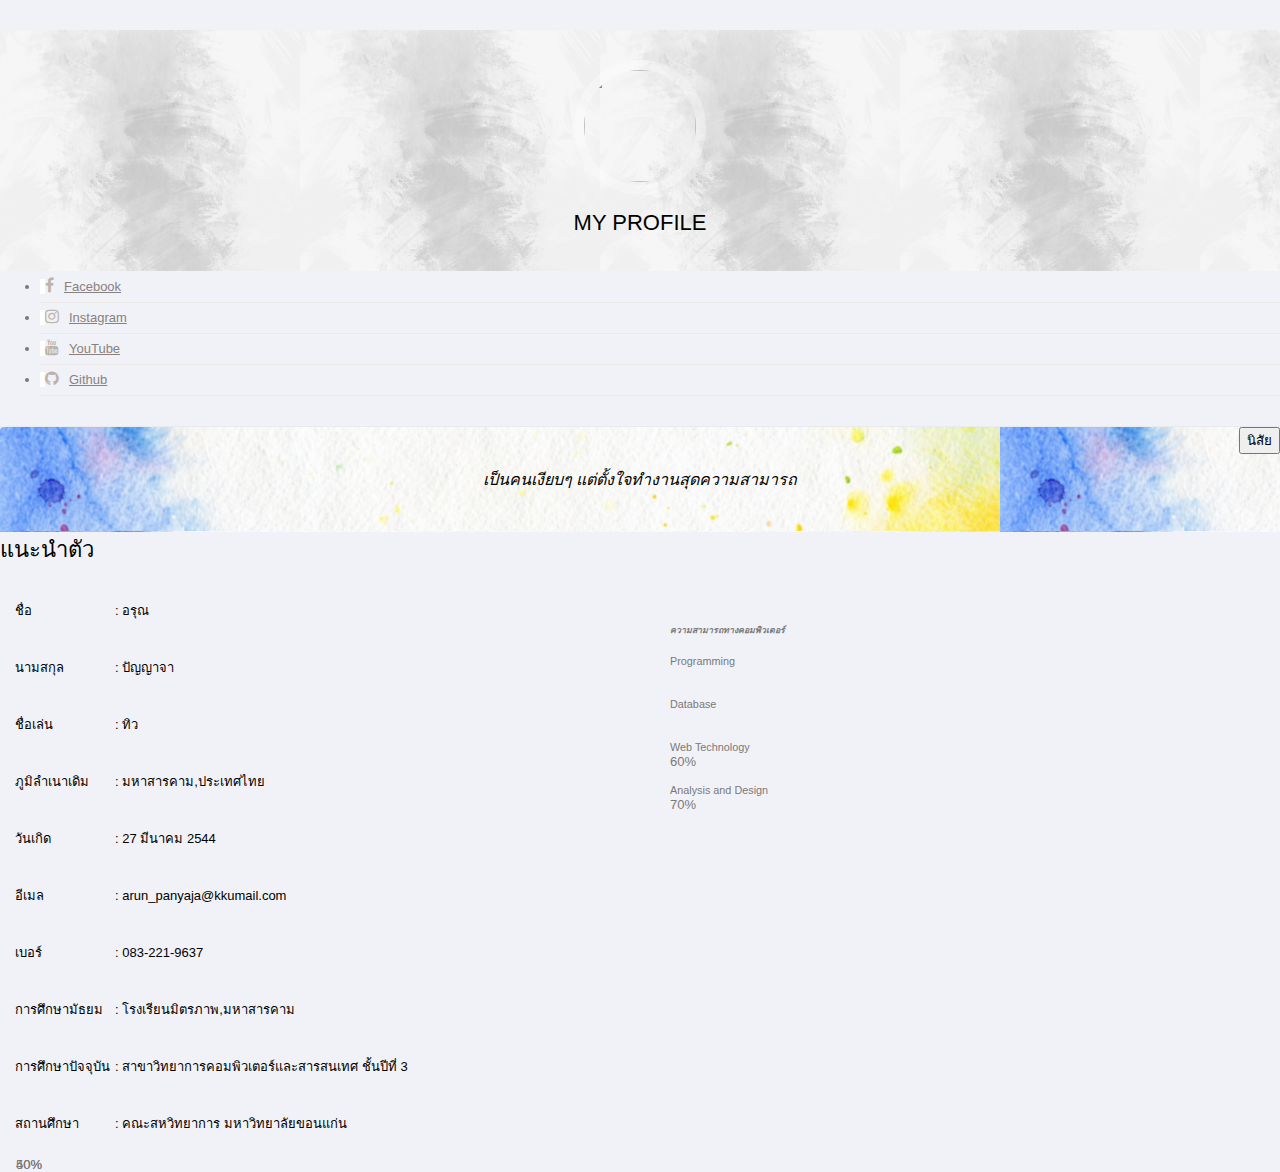
==== LAB1/index.html @ ac0be39a "WEB1" ====
<!DOCTYPE html>
<html lang="en">
<head>
  <meta charset="UTF-8">
  <meta http-equiv="X-UA-Compatible" content="IE=edge">
  <meta name="viewport" content="width=device-width, initial-scale=1.0">
  <title>profile</title>
  <!-- CSS only -->
<link href="https://cdn.jsdelivr.net/npm/bootstrap@5.2.0-beta1/dist/css/bootstrap.min.css" rel="stylesheet" integrity="sha384-0evHe/X+R7YkIZDRvuzKMRqM+OrBnVFBL6DOitfPri4tjfHxaWutUpFmBp4vmVor" crossorigin="anonymous">
<link rel="stylesheet" href="index.css"> 
<link href="https://maxcdn.bootstrapcdn.com/font-awesome/4.3.0/css/font-awesome.min.css" rel="stylesheet">
</head>
<body>
 <div class="container bootstrap snippets bootdey">
<div class="row">
  <div class="profile-nav col-md-3">
      <div class="panel">
          <div class="user-heading round">
              <a href="#">
                  <img src="https://scontent.fkkc4-2.fna.fbcdn.net/v/t1.6435-9/122632575_1515515375502677_190674616369300411_n.jpg?_nc_cat=106&ccb=1-7&_nc_sid=174925&_nc_eui2=AeHlJsMR4-q3Vv754QyvF7GQJnpkj9TnQ0QmemSP1OdDRGPCvhOSv_p-D1on-0zus-JOCtYOCslLGBGuN8Qk7ofs&_nc_ohc=MP1rEGOaNlAAX_3kunc&tn=OWx4ZtpT0luCdJbJ&_nc_ht=scontent.fkkc4-2.fna&oh=00_AT-Ah5DSwMzoDJOplfHd3qSpod15bxzY8bdW80DOChhwGw&oe=62F10C60" >
              </a>
              <h1>MY PROFILE</h1>
          </div>
      

          <ul class="nav nav-pills nav-stacked">
              <li><a href="https://www.facebook.com/profile.php?id=100011326870594"> <i class="fa fa-facebook"></i>Facebook</a></li>
              <li><a href="https://www.instagram.com/tiwly27/"> <i class="fa fa-instagram"></i>Instagram</a></li>
              <li><a href="https://www.youtube.com/channel/UCFx1xaZz1jFIPyQVR9xgRJQ"> <i class="fa fa-youtube"></i>YouTube</a></li>
              <li><a href="https://github.com/arun27344"> <i class="fa fa-github"></i>Github</a></li>

              <div class="Work Area">
            
            </div>
          </ul>
      </div>
  </div>
  <div class="profile-info col-md-9">
      <div class="panel">
          <footer class="panel-footer">
              <button class="btn btn-warning pull-right">นิสัย</button>
          </footer>
      </div>
      <div class="panel">
          <div class="bio-graph-heading" >
             <p1>เป็นคนเงียบๆ แต่ตั้งใจทำงานสุดความสามารถ</p1>
          </div>
          <div class="panel-body bio-graph-info">
              <h1>แนะนำตัว</h1>
              <div class="row">
                  <div class="bio-row">
                      <p><span>ชื่อ</span>: อรุณ </p>
                  </div>
                  <div class="bio-row">
                      <p><span>นามสกุล</span>: ปัญญาจา</p>
                  </div>
                  <div class="bio-row">
                      <p><span>ชื่อเล่น</span>: ทิว</p>
                  </div>
                  <div class="bio-row">
                      <p><span>ภูมิลำเนาเดิม</span>: มหาสารคาม,ประเทศไทย</p>
                  </div>
                  <div class="bio-row">
                      <p><span>วันเกิด</span>: 27 มีนาคม 2544</p>
                  </div>
                  <div class="bio-row">
                      <p><span>อีเมล</span>: arun_panyaja@kkumail.com</p>
                  </div>
                  <div class="bio-row">
                      <p><span>เบอร์</span>: 083-221-9637</p>
                  </div>
                  <div class="bio-row">
                    <p><span>การศึกษามัธยม</span>: โรงเรียนมิตรภาพ,มหาสารคาม</p>
                </div>
                <div class="bio-row">
                    <p><span>การศึกษาปัจจุบัน</span>: สาขาวิทยาการคอมพิวเตอร์และสารสนเทศ ชั้นปีที่ 3  </p>
                </div>
                <div class="bio-row">
                    <p><span>สถานศึกษา</span>: คณะสหวิทยาการ มหาวิทยาลัยขอนแก่น</p>
                </div>
              </div>
          </div>
      </div>
      <div class="col-sm-6 mb-3">
        <div class="card h-100">
          <div class="card-body">
            <h6 class="d-flex align-items-center mb-3"><i class="material-icons text-info mr-2">ความสามารถทางคอมพิวเตอร์</i></h6>
            <small>Programming</small>
            <div class="progress mb-3" style="height: 12px">
            <div class="progress-bar bg-primary" role="progressbar" style="width: 50%" aria-valuenow="50" aria-valuemin="0" aria-valuemax="100">50%</div>
            </div>
            <small>Database</small>
            <div class="progress mb-3" style="height: 12px">
              <div class="progress-bar bg-primary" role="progressbar" style="width: 40%" aria-valuenow="40" aria-valuemin="0" aria-valuemax="100">40%</div>
            </div>
            <small>Web Technology</small>
            <div class="progress mb-3" style="height: 12px">
              <div class="progress-bar bg-primary" role="progressbar" style="width: 60%" aria-valuenow="60" aria-valuemin="0" aria-valuemax="100">60%</div>
            </div>
            <small>Analysis and Design</small>
            <div class="progress mb-3" style="height: 12px">
              <div class="progress-bar bg-primary" role="progressbar" style="width: 70%" aria-valuenow="70" aria-valuemin="0" aria-valuemax="100">70%</div>
          </div>
        </div>
      </div>
    </div>
    </div>
          
      </div>
  </div>
</div>
</div><!-- JavaScript Bundle with Popper -->
<script src="https://cdn.jsdelivr.net/npm/bootstrap@5.2.0-beta1/dist/js/bootstrap.bundle.min.js" integrity="sha384-pprn3073KE6tl6bjs2QrFaJGz5/SUsLqktiwsUTF55Jfv3qYSDhgCecCxMW52nD2" crossorigin="anonymous"></script>
</body>
</html>
---- LAB1/index.css ----
body {
    color: #797979;
    background: #f1f2f7;
    font-family: 'Open Sans', sans-serif;
    padding: 0px !important;
    margin: 0px !important;
    font-size: 13px;
    text-rendering: optimizeLegibility;
    -webkit-font-smoothing: antialiased;
    -moz-font-smoothing: antialiased;
}

.profile-nav, .profile-info{
    margin-top:30px;   
}

.profile-nav .user-heading {
    background-image: url(w3.png);
    color: #fff;
    border-radius: 4px 4px 0 0;
    -webkit-border-radius: 4px 4px 0 0;
    padding: 30px;
    text-align: center;
}

.profile-nav .user-heading.round a  {
    border-radius: 50%;
    -webkit-border-radius: 50%;
    border: 10px solid rgba(255,255,255,0.3);
    display: inline-block;
}
.Work .Area a  {
    border-radius: 50%;
    -webkit-border-radius: 50%;
    border: 10px solid rgba(255,255,255,0.3);
    display: inline-block;
}

.profile-nav .user-heading a img {
    width: 112px;
    height: 112px;
    border-radius: 50%;
    -webkit-border-radius: 50%;
}

.profile-nav .user-heading h1 {
    font-size: 22px;
    font-weight: 300;
    margin-bottom: 5px;
}

.profile-nav .user-heading p {
    font-size: 12px;
}

.profile-nav ul {
    margin-top: 1px;
}

.profile-nav ul > li {
    border-bottom: 1px solid #ebeae6;
    margin-top: 0;
    line-height: 30px;
}

.profile-nav ul > li:last-child {
    border-bottom: none;
}

.profile-nav ul > li > a {
    border-radius: 0;
    -webkit-border-radius: 0;
    color: #89817f;
    border-left: 5px solid #fff;
}

.profile-nav ul > li > a:hover, .profile-nav ul > li > a:focus, .profile-nav ul li.active  a {
    background: #f8f7f5 !important;
    border-left: 5px solid #87CEFF;
    color: #89817f !important;
}

.profile-nav ul > li:last-child > a:last-child {
    border-radius: 0 0 4px 4px;
    -webkit-border-radius: 0 0 4px 4px;
}

.profile-nav ul > li > a > i{
    font-size: 16px;
    padding-right: 10px;
    color: #bcb3aa;
}

.r-activity {
    margin: 6px 0 0;
    font-size: 12px;
}


.p-text-area, .p-text-area:focus {
    border: none;
    font-weight: 300;
    box-shadow: none;
    color: #c3c3c3;
    font-size: 16px;
}

.profile-info .panel-footer {
    background-color:#f8f7f5 ;
    border-top: 1px solid #e7ebee;
}

.profile-info .panel-footer ul li a {
    color: #7a7a7a;
}

.bio-graph-heading {
    background-image: url(w1.png);
    text-align: center;
    font-style: italic;
    padding: 40px 110px;
    border-radius: 4px 4px 0 0;
    -webkit-border-radius: 4px 4px 0 0;
    font-size: 16px;
    font-weight: 300;
}

.bio-graph-info {
    color: #89817e;
}

.bio-graph-info h1 {
    font-size: 22px;
    font-weight: 300;
    margin: 0 0 20px;
}

.bio-row {
    width: 50%;
    float: left;
    margin-bottom: 10px;
    padding:0 15px;
}

.bio-row p span {
    width: 100px;
    display: inline-block;
}

.bio-chart, .bio-desk {
    float: left;
}

.bio-chart {
    width: 40%;
}

.bio-desk {
    width: 60%;
}

.bio-desk h4 {
    font-size: 15px;
    font-weight:400;
}

.bio-desk h4.terques {
    color: #4CC5CD;
}

.bio-desk h4.red {
    color: #e26b7f;
}

.bio-desk h4.green {
    color: #97be4b;
}

.bio-desk h4.purple {
    color: #caa3da;
}

.file-pos {
    margin: 6px 0 10px 0;
}

.profile-activity h5 {
    font-weight: 300;
    margin-top: 0;
    color: #c3c3c3;
}

.summary-head {
    background: #ee7272;
    color: #fff;
    text-align: center;
    border-bottom: 1px solid #ee7272;
}

.summary-head h4 {
    font-weight: 300;
    text-transform: uppercase;
    margin-bottom: 5px;
}

.summary-head p {
    color: rgba(255,255,255,0.6);
}

ul.summary-list {
    display: inline-block;
    padding-left:0 ;
    width: 100%;
    margin-bottom: 0;
}

ul.summary-list > li {
    display: inline-block;
    width: 19.5%;
    text-align: center;
}

ul.summary-list > li > a > i {
    display:block;
    font-size: 18px;
    padding-bottom: 5px;
}

ul.summary-list > li > a {
    padding: 10px 0;
    display: inline-block;
    color: #818181;
}

ul.summary-list > li  {
    border-right: 1px solid #eaeaea;
}

ul.summary-list > li:last-child  {
    border-right: none;
}

.activity {
    width: 100%;
    float: left;
    margin-bottom: 10px;
}

.activity.alt {
    width: 100%;
    float: right;
    margin-bottom: 10px;
}

.activity span {
    float: left;
}

.activity.alt span {
    float: right;
}
.activity span, .activity.alt span {
    width: 45px;
    height: 45px;
    line-height: 45px;
    border-radius: 50%;
    -webkit-border-radius: 50%;
    background: #eee;
    text-align: center;
    color: #fff;
    font-size: 16px;
}

.activity.terques span {
    background: #8dd7d6;
}

.activity.terques h4 {
    color: #8dd7d6;
}
.activity.purple span {
    background: #b984dc;
}

.activity.purple h4 {
    color: #b984dc;
}
.activity.blue span {
    background: #90b4e6;
}

.activity.blue h4 {
    color: #90b4e6;
}
.activity.green span {
    background: #aec785;
}

.activity.green h4 {
    color: #aec785;
}

.activity h4 {
    margin-top:0 ;
    font-size: 16px;
}

.activity p {
    margin-bottom: 0;
    font-size: 13px;
}

.activity .activity-desk i, .activity.alt .activity-desk i {
    float: left;
    font-size: 18px;
    margin-right: 10px;
    color: #bebebe;
}

.activity .activity-desk {
    margin-left: 70px;
    position: relative;
}

.activity.alt .activity-desk {
    margin-right: 70px;
    position: relative;
}

.activity.alt .activity-desk .panel {
    float: right;
    position: relative;
}

.activity-desk .panel {
    background: #F4F4F4 ;
    display: inline-block;
}


.activity .activity-desk .arrow {
    border-right: 8px solid #F4F4F4 !important;
}
.activity .activity-desk .arrow {
    border-bottom: 8px solid transparent;
    border-top: 8px solid transparent;
    display: block;
    height: 0;
    left: -7px;
    position: absolute;
    top: 13px;
    width: 0;
}

.activity-desk .arrow-alt {
    border-left: 8px solid #F4F4F4 !important;
}

.activity-desk .arrow-alt {
    border-bottom: 8px solid transparent;
    border-top: 8px solid transparent;
    display: block;
    height: 0;
    right: -7px;
    position: absolute;
    top: 13px;
    width: 0;
}

.activity-desk .album {
    display: inline-block;
    margin-top: 10px;
}

.activity-desk .album a{
    margin-right: 10px;
}

.activity-desk .album a:last-child{
    margin-right: 0px;
}


h1{
   color: #000;
  }
p{
    color: #000;
  }
p1{
    color: #000;
  }



  .card-body {
    flex: 1 1 auto;
    min-height: 1px;
    padding: 1rem;
}

.gutters-sm {
    margin-right: -8px;
    margin-left: -8px;
}

.gutters-sm>.col, .gutters-sm>[class*=col-] {
    padding-right: 8px;
    padding-left: 8px;
}
.mb-3, .my-3 {
    margin-bottom: 1rem!important;
}

.bg-gray-300 {
    background-color: #e2e8f0;
}
.h-100 {
    height: 100%!important;
}
.shadow-none {
    box-shadow: none!important;
}
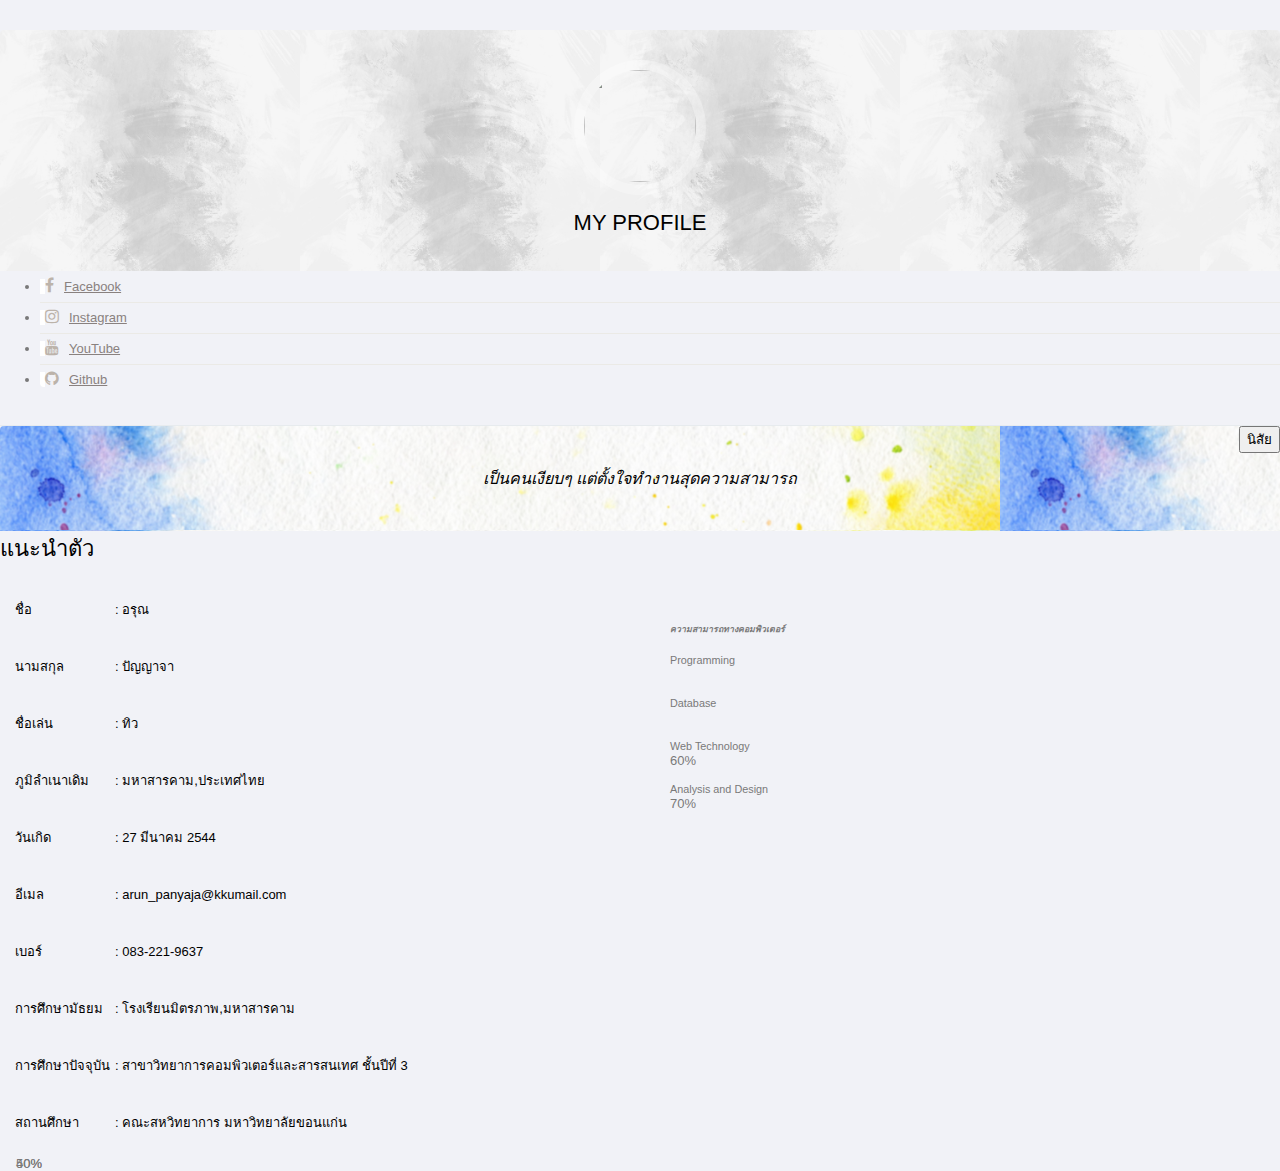
==== commit a050235e: "WEB2" ====
--- a/LAB1/index.html
+++ b/LAB1/index.html
@@ -29,7 +29,7 @@
               <li><a href="https://www.youtube.com/channel/UCFx1xaZz1jFIPyQVR9xgRJQ"> <i class="fa fa-youtube"></i>YouTube</a></li>
               <li><a href="https://github.com/arun27344"> <i class="fa fa-github"></i>Github</a></li>
 
-              <div class="Work Area">
+   
             
             </div>
           </ul>
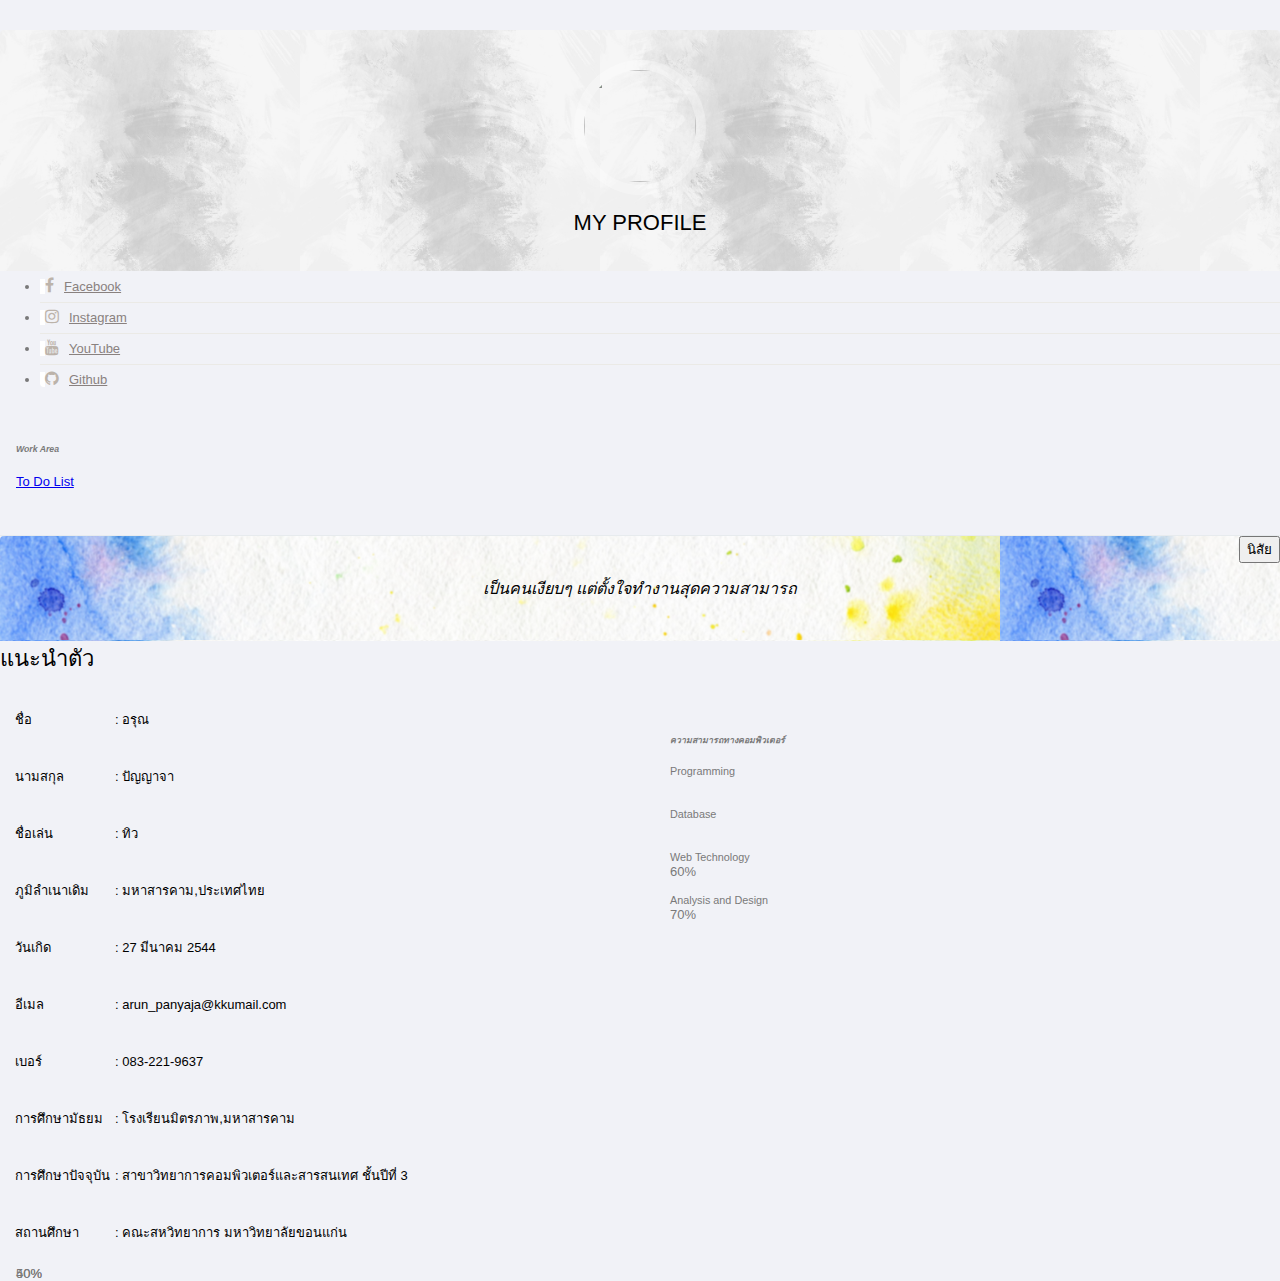
==== commit 13b9feee: "WEB" ====
--- a/LAB1/index.html
+++ b/LAB1/index.html
@@ -4,7 +4,7 @@
   <meta charset="UTF-8">
   <meta http-equiv="X-UA-Compatible" content="IE=edge">
   <meta name="viewport" content="width=device-width, initial-scale=1.0">
-  <title>profile</title>
+  <title>Profile</title>
   <!-- CSS only -->
 <link href="https://cdn.jsdelivr.net/npm/bootstrap@5.2.0-beta1/dist/css/bootstrap.min.css" rel="stylesheet" integrity="sha384-0evHe/X+R7YkIZDRvuzKMRqM+OrBnVFBL6DOitfPri4tjfHxaWutUpFmBp4vmVor" crossorigin="anonymous">
 <link rel="stylesheet" href="index.css"> 
@@ -21,18 +21,20 @@
               </a>
               <h1>MY PROFILE</h1>
           </div>
-      
 
           <ul class="nav nav-pills nav-stacked">
-              <li><a href="https://www.facebook.com/profile.php?id=100011326870594"> <i class="fa fa-facebook"></i>Facebook</a></li>
-              <li><a href="https://www.instagram.com/tiwly27/"> <i class="fa fa-instagram"></i>Instagram</a></li>
-              <li><a href="https://www.youtube.com/channel/UCFx1xaZz1jFIPyQVR9xgRJQ"> <i class="fa fa-youtube"></i>YouTube</a></li>
-              <li><a href="https://github.com/arun27344"> <i class="fa fa-github"></i>Github</a></li>
-
-   
-            
+              <li><a href="https://www.facebook.com/profile.php?id=100011326870594" target="_blank"> <i class="fa fa-facebook"></i>Facebook</a></li>
+              <li><a href="https://www.instagram.com/tiwly27/" target="_blank"> <i class="fa fa-instagram"></i>Instagram</a></li>
+              <li><a href="https://www.youtube.com/channel/UCFx1xaZz1jFIPyQVR9xgRJQ" target="_blank"> <i class="fa fa-youtube"></i>YouTube</a></li>
+              <li><a href="https://github.com/arun27344" target="_blank"> <i class="fa fa-github"></i>Github</a></li>
+          </ul>
+          <div class="card h-100">
+            <div class="card-body">
+              <h6 class="d-flex align-items-center mb-10"><i class="material-icons text-info mr-3">Work Area</i></h6>
+              <a href="https://arun27344.github.io/LAB2/" target="_blank">To Do List</a>
+              
             </div>
-          </ul>
+          </div>
       </div>
   </div>
   <div class="profile-info col-md-9">
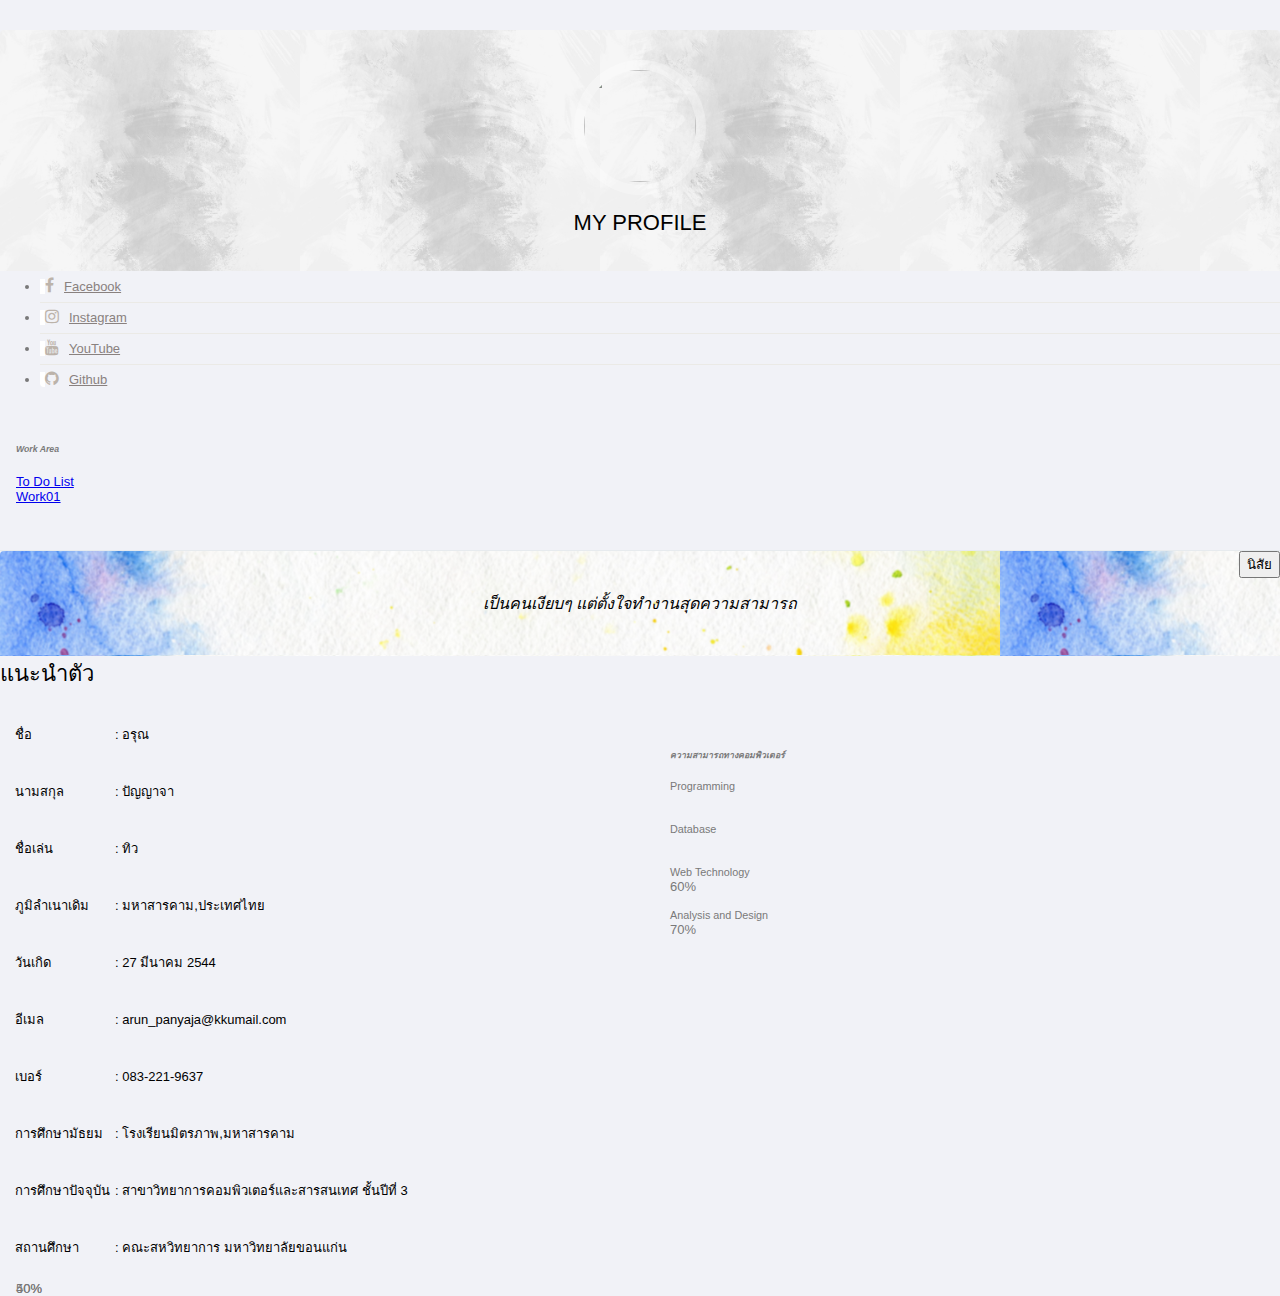
==== commit 1af2458f: "WEB" ====
--- a/LAB1/index.html
+++ b/LAB1/index.html
@@ -31,7 +31,8 @@
           <div class="card h-100">
             <div class="card-body">
               <h6 class="d-flex align-items-center mb-10"><i class="material-icons text-info mr-3">Work Area</i></h6>
-              <a href="https://arun27344.github.io/LAB2/" target="_blank">To Do List</a>
+              <div><a href="https://arun27344.github.io/LAB2/" target="_blank">To Do List</a></div>
+              <div><a href="https://arun27344.github.io/LAB2/" target="_blank">Work01</a></div>
               
             </div>
           </div>
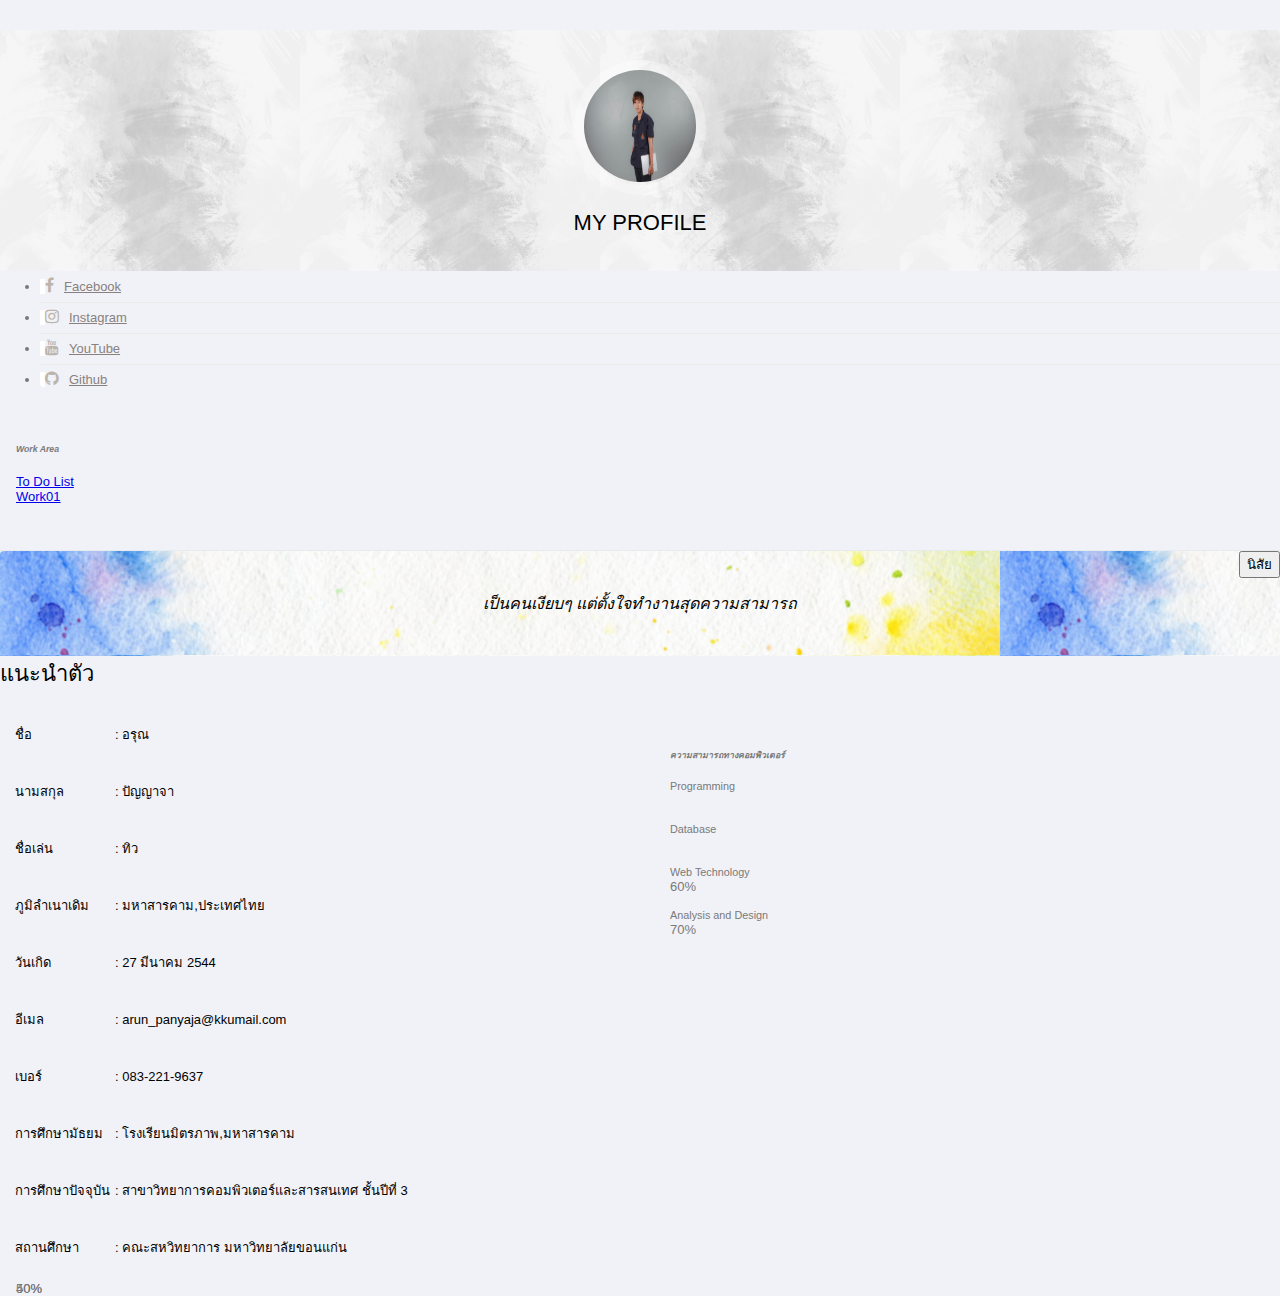
==== commit 2b227bcf: "web" ====
--- a/LAB1/index.html
+++ b/LAB1/index.html
@@ -17,7 +17,7 @@
       <div class="panel">
           <div class="user-heading round">
               <a href="#">
-                  <img src="https://scontent.fkkc4-2.fna.fbcdn.net/v/t1.6435-9/122632575_1515515375502677_190674616369300411_n.jpg?_nc_cat=106&ccb=1-7&_nc_sid=174925&_nc_eui2=AeHlJsMR4-q3Vv754QyvF7GQJnpkj9TnQ0QmemSP1OdDRGPCvhOSv_p-D1on-0zus-JOCtYOCslLGBGuN8Qk7ofs&_nc_ohc=MP1rEGOaNlAAX_3kunc&tn=OWx4ZtpT0luCdJbJ&_nc_ht=scontent.fkkc4-2.fna&oh=00_AT-Ah5DSwMzoDJOplfHd3qSpod15bxzY8bdW80DOChhwGw&oe=62F10C60" >
+                  <img src="w4.jpg" >
               </a>
               <h1>MY PROFILE</h1>
           </div>
@@ -113,6 +113,6 @@
   </div>
 </div>
 </div><!-- JavaScript Bundle with Popper -->
-<script src="https://cdn.jsdelivr.net/npm/bootstrap@5.2.0-beta1/dist/js/bootstrap.bundle.min.js" integrity="sha384-pprn3073KE6tl6bjs2QrFaJGz5/SUsLqktiwsUTF55Jfv3qYSDhgCecCxMW52nD2" crossorigin="anonymous"></script>
+ 
 </body>
 </html>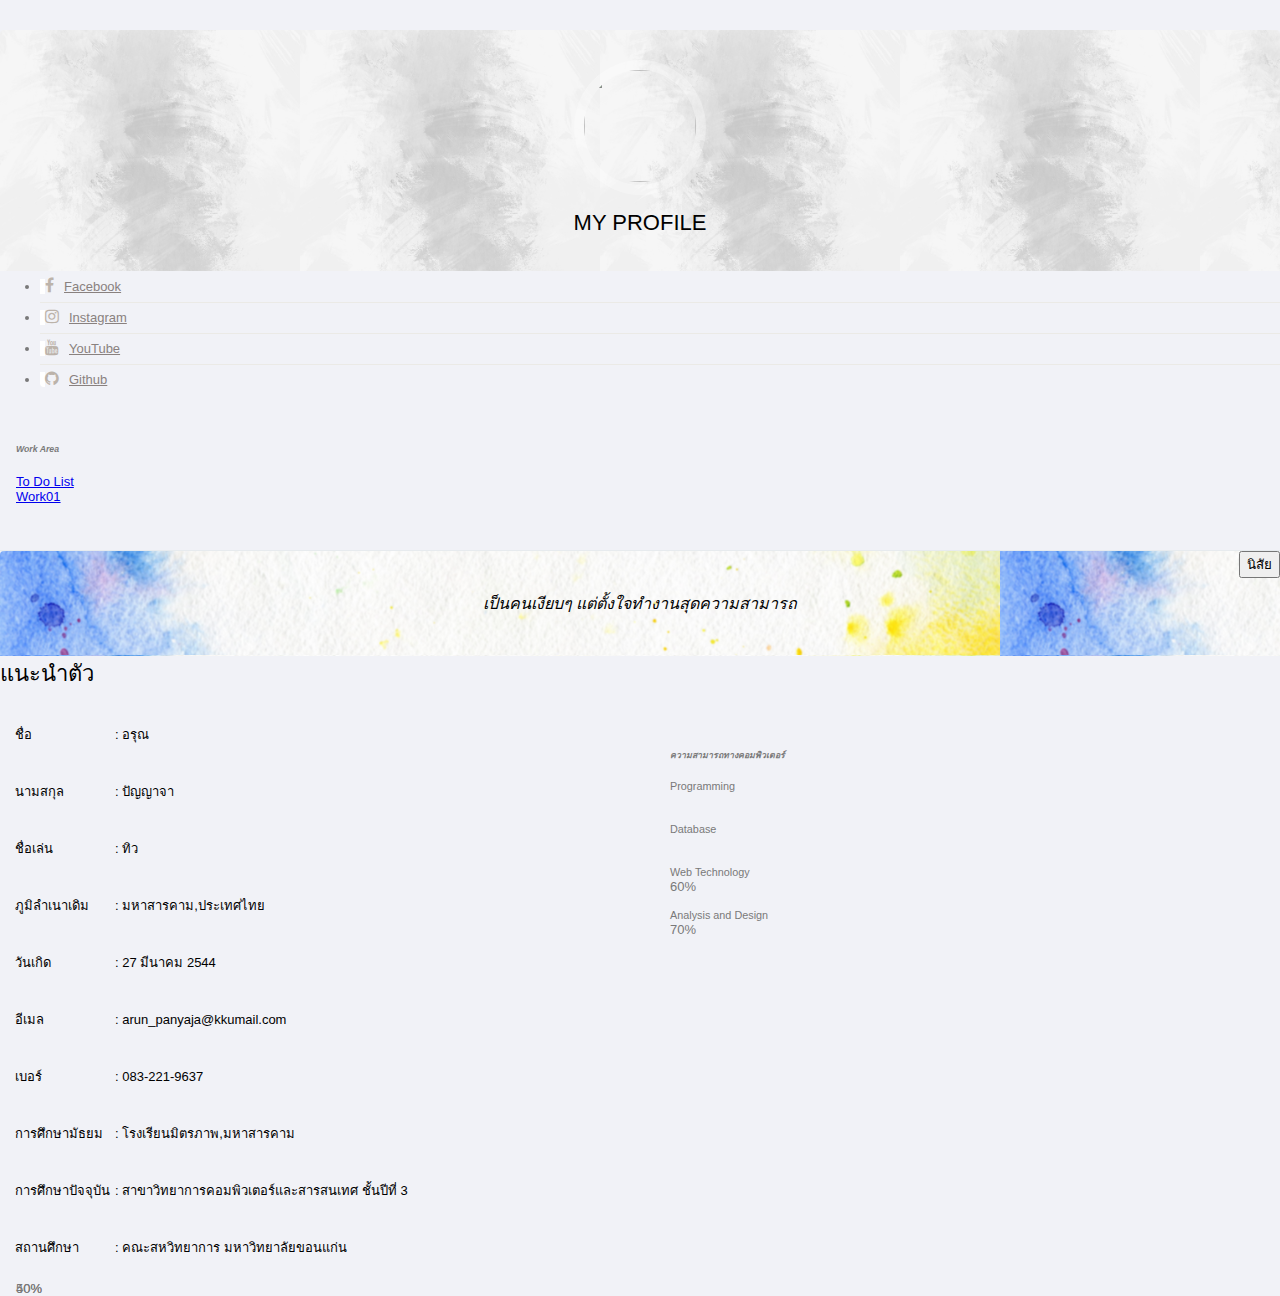
==== commit b7861a0d: "web" ====
--- a/LAB1/index.html
+++ b/LAB1/index.html
@@ -17,7 +17,7 @@
       <div class="panel">
           <div class="user-heading round">
               <a href="#">
-                  <img src="w4.jpg" >
+                  <img src="" >
               </a>
               <h1>MY PROFILE</h1>
           </div>
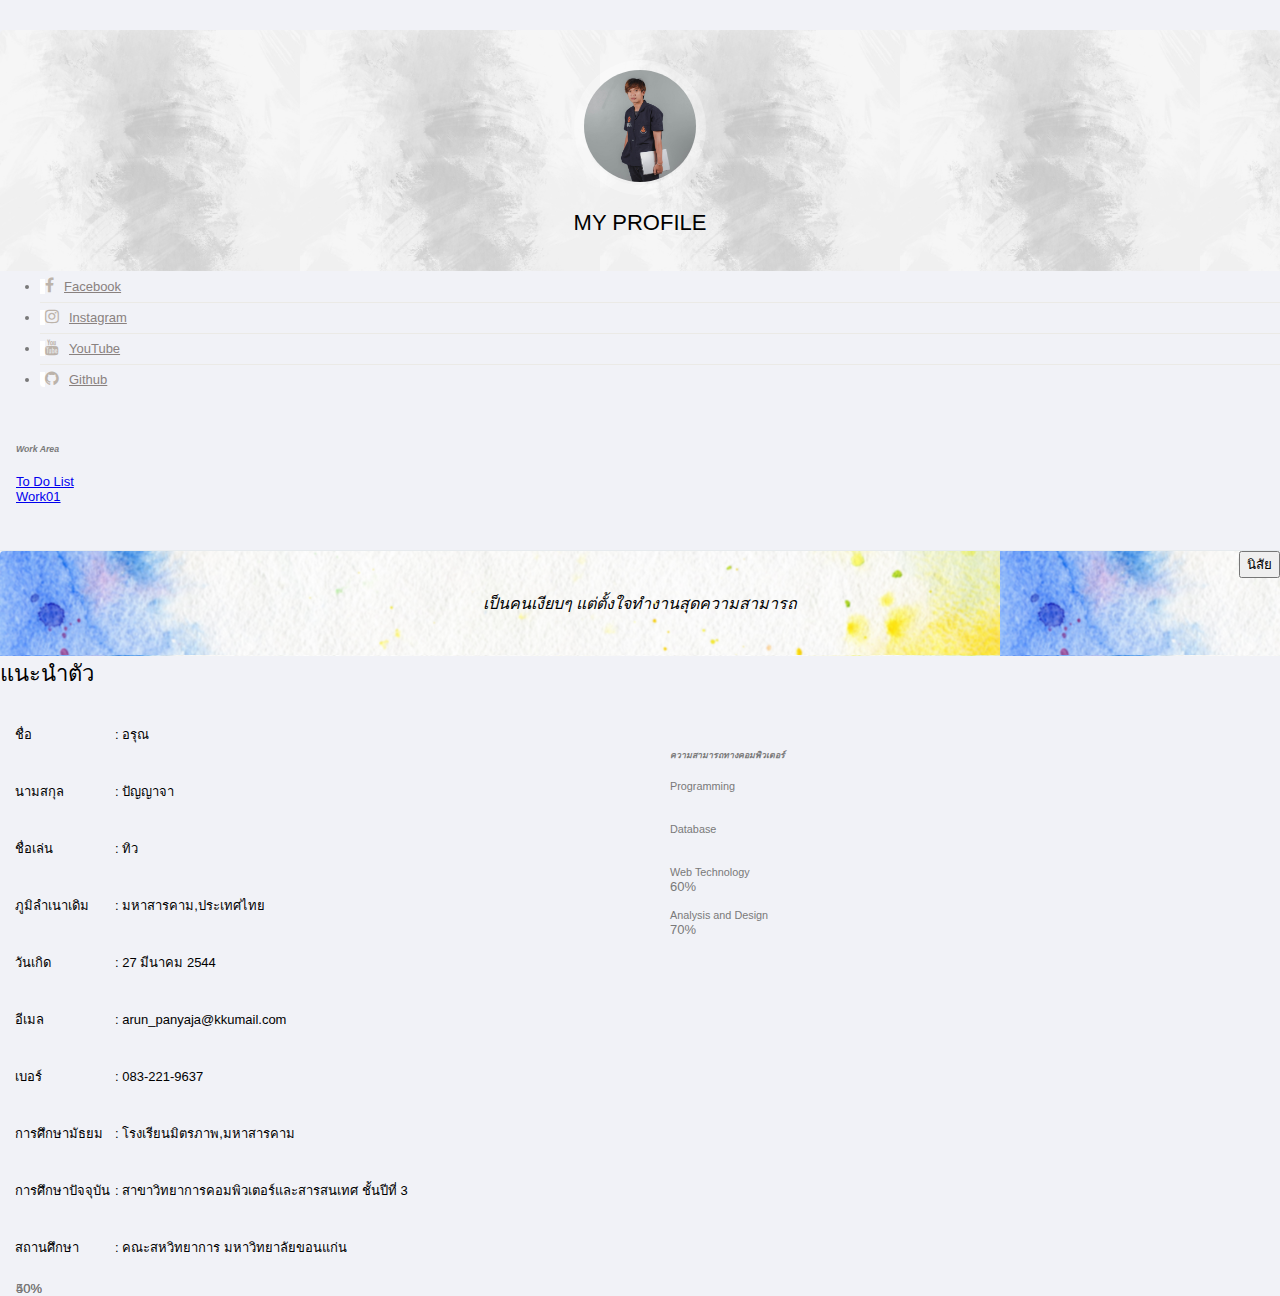
==== commit 80be3fcb: "web" ====
--- a/LAB1/index.html
+++ b/LAB1/index.html
@@ -17,7 +17,7 @@
       <div class="panel">
           <div class="user-heading round">
               <a href="#">
-                  <img src="" >
+                  <img src="w5.jpg" >
               </a>
               <h1>MY PROFILE</h1>
           </div>
